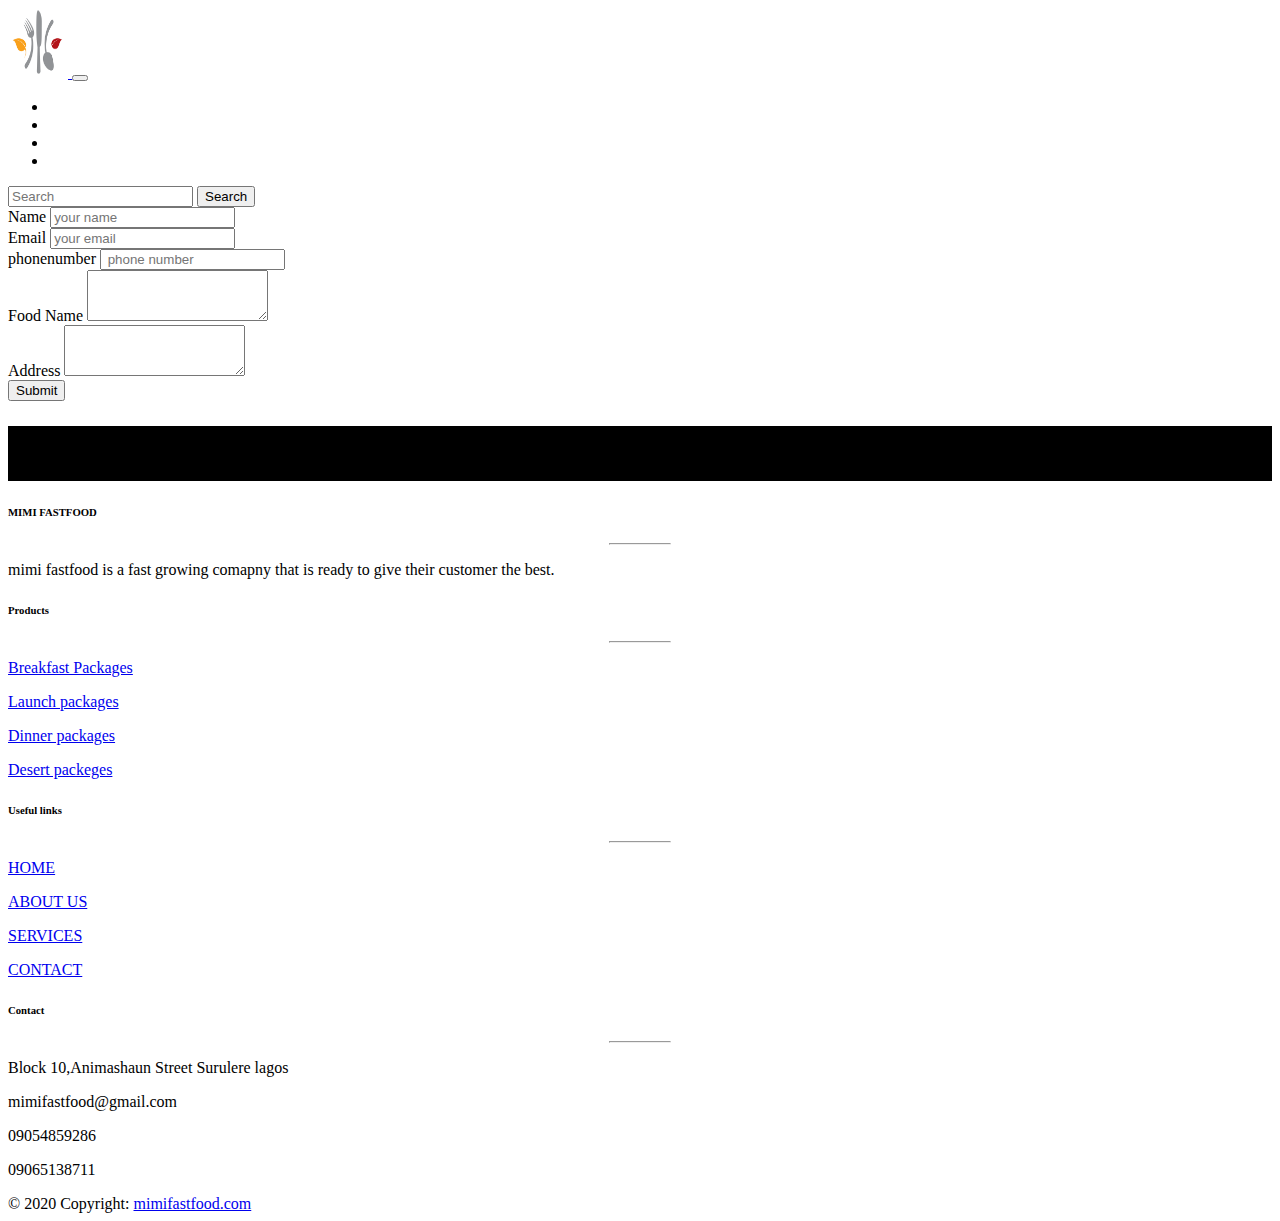
==== pages/contact.html @ eeb31e4f "third commit" ====
<!DOCTYPE html>
<html lang="en">

<head>
    <meta charset="UTF-8">
    <meta http-equiv="X-UA-Compatible" content="IE=edge">
    <meta name="viewport" content="width=device-width, initial-scale=1.0">
    <link href="https://cdn.jsdelivr.net/npm/bootstrap@5.0.2/dist/css/bootstrap.min.css" rel="stylesheet" integrity="sha384-EVSTQN3/azprG1Anm3QDgpJLIm9Nao0Yz1ztcQTwFspd3yD65VohhpuuCOmLASjC" crossorigin="anonymous">
    <link rel="stylesheet" href="path/to/font-awesome/css/font-awesome.min.css">
    <link rel="stylesheet" href="https://pro.fontawesome.com/releases/v5.10.0/css/all.css" integrity="sha384-AYmEC3Yw5cVb3ZcuHtOA93w35dYTsvhLPVnYs9eStHfGJvOvKxVfELGroGkvsg+p" crossorigin="anonymous" />
    <link rel="stylesheet" href="../style/styles.css">
    <title>CONTACT US </title>
</head>
<header>
    <nav class="navbar navbar-expand-sm navbar-light bg-dark">
        <div class="container-fluid">
            <a class="navbar-brand" href="#">
                <img src="./image/logo.png" style="width:60px; height: 70px;">
            </a>
            <button class="navbar-toggler" type="button" data-bs-toggle="collapse" data-bs-target="#navbarSupportedContent" aria-controls="navbarSupportedContent" aria-expanded="false" aria-label="Toggle navigation">
            <span class="navbar-toggler-icon"></span>
          </button>
            <div class="collapse navbar-collapse" id="navbarSupportedContent">
                <ul class="navbar-nav me-auto mb-2 mb-lg-0">
                    <li class="nav-item">
                        <a class="nav-link active" aria-current="page" href="home.html" style="color: white;">Home</a>
                    </li>
                    <li class="nav-item">
                        <a class="nav-link" href="about us.html" style="color: white;">about us </a>
                    </li>
                    <li class="nav-item">
                        <a class="nav-link" href="contact.html" style="color: white;">contact </a>
                    </li>
                    <li class="nav-item">
                        <a class="nav-link" href="service.html" style="color: white;">service</a>
                    </li>
                </ul>
                <form class="d-flex">
                    <input class="form-control me-2" type="search" placeholder="Search" aria-label="Search">
                    <button class="btn btn-outline-danger" type="submit">Search</button>
                </form>
            </div>
        </div>
    </nav>


</header>

<body>
    <form action="">
        <div class="form-group">
            <div class="container">
                <div class="col-md-6">
                    <label for=" name ">Name</label>
                    <input type="text " name="name " id="name " class="form-control " placeholder="your name " onkeypress="return (event.charCode> 64 && event.charCode
                    < 91) || (event.charCode> 96 && event.charCode
                        < 123) || (event.charCode==32) " />
                </div>
                <div class="form-group col-md-6 ">
                    <label for="email ">Email</label>
                    <input type="email " name="email " id="email " class="form-control " placeholder="your email ">
                </div>

                <div class="form-group col-md-6 ">
                    <label for="password ">phonenumber</label>
                    <input number="number " phonenumber="phone-number " id="phonenumber " class="form-control " maxlength="11 " minlength="11 " placeholder=" phone number ">
                </div>

                <div class="form-group col-d-6 ">
                    <label for="exampleFormControlTextarea2 ">Food Name</label>
                    <textarea class="form-control " id="exampleFormControlTextarea2 " rows="3 "></textarea>
                </div>
                <div class="form-group col-d-6 ">
                    <label for="exampleFormControlTextarea2 ">Address</label>
                    <textarea class="form-control " id="exampleFormControlTextarea2 " rows="3 "></textarea>
                </div>
                <button type="submit " class="btn btn-primary " px-3>Submit</button>
            </div>
    </form>
    <!-- Footer -->
    <footer class="page-footer font-small unique-color-dark ">

        <div style="background-color:black; ">
            <div class="container ">

                <!-- Grid row-->
                <div class="row py-4 d-flex align-items-center ">

                    <!-- Grid column -->
                    <div class="col-md-6 col-lg-5 text-center text-md-left mb-4 mb-md-0 ">
                        <h6 class="mb-0 ">Get connected with us on social networks!</h6>
                    </div>
                    <!-- Grid column -->

                    <!-- Grid column -->
                    <div class="col-md-6 col-lg-7 text-center text-md-right px-5">

                        <!-- Facebook -->
                        <a class="fb-ic ">
                            <i class="fab fa-facebook-f white-text mr-4 px-5 ">mimi fastfood</i>
                        </a>
                        <!-- Twitter -->
                        <a class="tw-ic ">
                            <i class="fab fa-twitter white-text mr-4 px-5">@mimi fastfood </i>
                        </a>


                        <!--Instagram-->
                        <a class="ins-ic ">
                            <i class="fab fa-instagram white-textpx-5 ">mimi_fastfood </i>
                        </a>

                    </div>
                    <!-- Grid column -->

                </div>
                <!-- Grid row-->

            </div>
        </div>

        <!-- Footer Links -->
        <div class="container text-center text-md-left mt-5 ">

            <!-- Grid row -->
            <div class="row mt-3 ">

                <!-- Grid column -->
                <div class="col-md-3 col-lg-4 col-xl-3 mx-auto mb-4 ">

                    <!-- Content -->
                    <h6 class="text-uppercase font-weight-bold ">MIMI FASTFOOD</h6>
                    <hr class="deep-purple accent-2 mb-4 mt-0 d-inline-block mx-auto " style="width: 60px; ">
                    <p>mimi fastfood is a fast growing comapny that is ready to give their customer the best.</p>

                </div>
                <!-- Grid column -->

                <!-- Grid column -->
                <div class="col-md-2 col-lg-2 col-xl-2 mx-auto mb-4 ">

                    <!-- Links -->
                    <h6 class="text-uppercase font-weight-bold ">Products</h6>
                    <hr class="deep-purple accent-2 mb-4 mt-0 d-inline-block mx-auto " style="width: 60px; ">
                    <p>
                        <a href="#! ">Breakfast Packages</a>
                    </p>
                    <p>
                        <a href="#! ">Launch packages </a>
                    </p>
                    <p>
                        <a href="#! ">Dinner packages </a>
                    </p>
                    <p>
                        <a href="#! ">Desert packeges </a>
                    </p>

                </div>
                <!-- Grid column -->

                <!-- Grid column -->
                <div class="col-md-3 col-lg-2 col-xl-2 mx-auto mb-4 ">

                    <!-- Links -->
                    <h6 class="text-uppercase font-weight-bold ">Useful links</h6>
                    <hr class="deep-purple accent-2 mb-4 mt-0 d-inline-block mx-auto " style="width: 60px; ">
                    <p>
                        <a href="home.html">HOME</a>
                    </p>
                    <p>
                        <a href="about us.html">ABOUT US</a>
                    </p>
                    <p>
                        <a href="service.html">SERVICES</a>
                    </p>
                    <p>
                        <a href="contact.html">CONTACT</a>
                    </p>

                </div>
                <!-- Grid column -->

                <!-- Grid column -->
                <div class="col-md-4 col-lg-3 col-xl-3 mx-auto mb-md-0 mb-4 ">

                    <!-- Links -->
                    <h6 class="text-uppercase font-weight-bold ">Contact</h6>
                    <hr class="deep-purple accent-2 mb-4 mt-0 d-inline-block mx-auto " style="width: 60px; ">
                    <p>
                        <i class="fas fa-home mr-3 "></i>Block 10,Animashaun Street Surulere lagos</p>
                    <p>
                        <i class="fas fa-envelope mr-3 "></i>mimifastfood@gmail.com</p>
                    <p>
                        <i class="fas fa-phone mr-3 "></i> 09054859286</p>
                    <p>
                        <i class="fas fa-print mr-3 "></i>09065138711</p>

                </div>
                <!-- Grid column -->

            </div>
            <!-- Grid row -->

        </div>
        <!-- Footer Links -->

        <!-- Copyright -->
        <div class="footer-copyright text-center py-3 ">© 2020 Copyright:
            <a href="https://mdbootstrap.com/ ">mimifastfood.com</a>
        </div>
        <!-- Copyright -->

    </footer>
    <!-- Footer -->




    <script src="https://cdn.jsdelivr.net/npm/bootstrap@5.0.2/dist/js/bootstrap.bundle.min.js" integrity="sha384-MrcW6ZMFYlzcLA8Nl+NtUVF0sA7MsXsP1UyJoMp4YLEuNSfAP+JcXn/tWtIaxVXM" crossorigin="anonymous"></script>
</body>


</html>

</html>
---- style/styles.css ----
.intro {
    position: relative;
}

.head {
    position: absolute;
    top: 50%;
    left: 50%;
    transform: translate(-50%, 50%);
}

.h1 {
    font-family: 'Trebuchet MS', 'Lucida Sans Unicode', 'Lucida Grande', 'Lucida Sans', Arial, sans-serif;
    color: black;
    font-size: 50px;
}
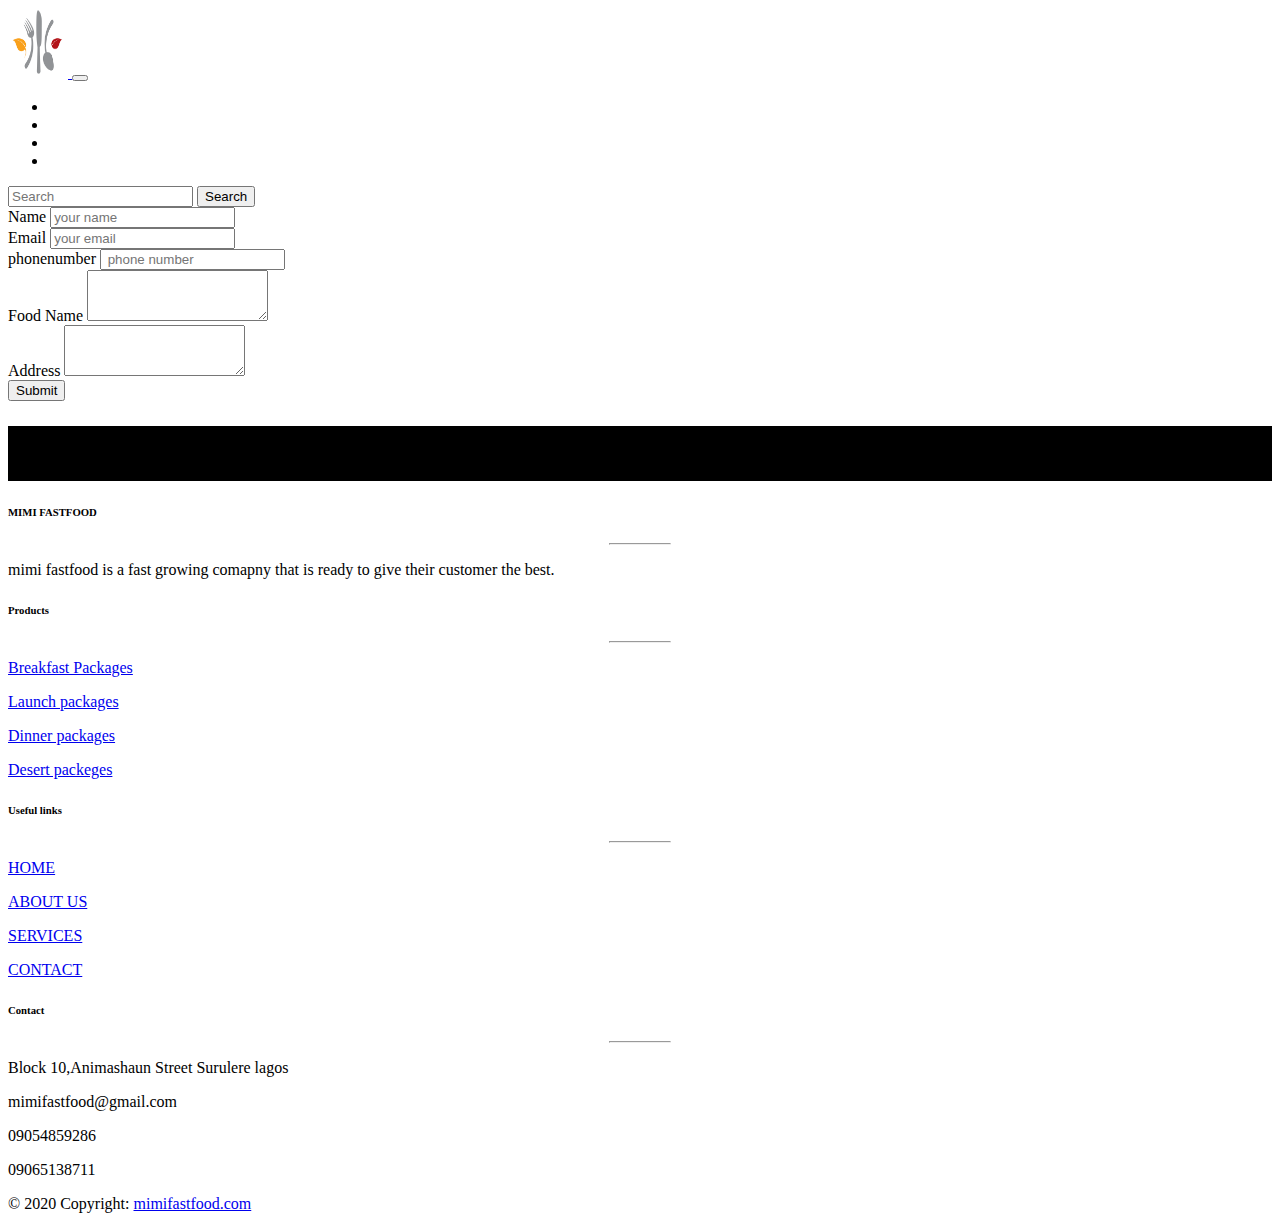
==== commit 355d701c: "sixth commit" ====
--- a/pages/contact.html
+++ b/pages/contact.html
@@ -26,13 +26,13 @@
                         <a class="nav-link active" aria-current="page" href="home.html" style="color: white;">Home</a>
                     </li>
                     <li class="nav-item">
-                        <a class="nav-link" href="about us.html" style="color: white;">about us </a>
-                    </li>
-                    <li class="nav-item">
-                        <a class="nav-link" href="contact.html" style="color: white;">contact </a>
-                    </li>
-                    <li class="nav-item">
-                        <a class="nav-link" href="service.html" style="color: white;">service</a>
+                        <a class="nav-link" href="about us.html" style="color: white;">About Us </a>
+                    </li>
+                    <li class="nav-item">
+                        <a class="nav-link" href="contact.html" style="color: white;">Contact </a>
+                    </li>
+                    <li class="nav-item">
+                        <a class="nav-link" href="service.html" style="color: white;">Service</a>
                     </li>
                 </ul>
                 <form class="d-flex">
@@ -97,18 +97,17 @@
 
                         <!-- Facebook -->
                         <a class="fb-ic ">
-                            <i class="fab fa-facebook-f white-text mr-4 px-5 ">mimi fastfood</i>
+                            <i class="fab fa-facebook-f white-text mr-4 px-5 ">chefchal resturant</i>
                         </a>
                         <!-- Twitter -->
                         <a class="tw-ic ">
-                            <i class="fab fa-twitter white-text mr-4 px-5">@mimi fastfood </i>
+                            <i class="fab fa-twitter white-text mr-4 px-5">@chefchal </i>
                         </a>
-
-
                         <!--Instagram-->
                         <a class="ins-ic ">
-                            <i class="fab fa-instagram white-textpx-5 ">mimi_fastfood </i>
+                            <i class="fab fa-instagram white-text mr-4px-5 ">chef_chal </i>
                         </a>
+
 
                     </div>
                     <!-- Grid column -->
--- a/style/styles.css
+++ b/style/styles.css
@@ -7,10 +7,16 @@
     top: 50%;
     left: 50%;
     transform: translate(-50%, 50%);
+    color: white;
 }
 
 .h1 {
     font-family: 'Trebuchet MS', 'Lucida Sans Unicode', 'Lucida Grande', 'Lucida Sans', Arial, sans-serif;
     color: black;
     font-size: 50px;
+}
+
+.subscription {
+    background: aquamarine;
+    width: max-content;
 }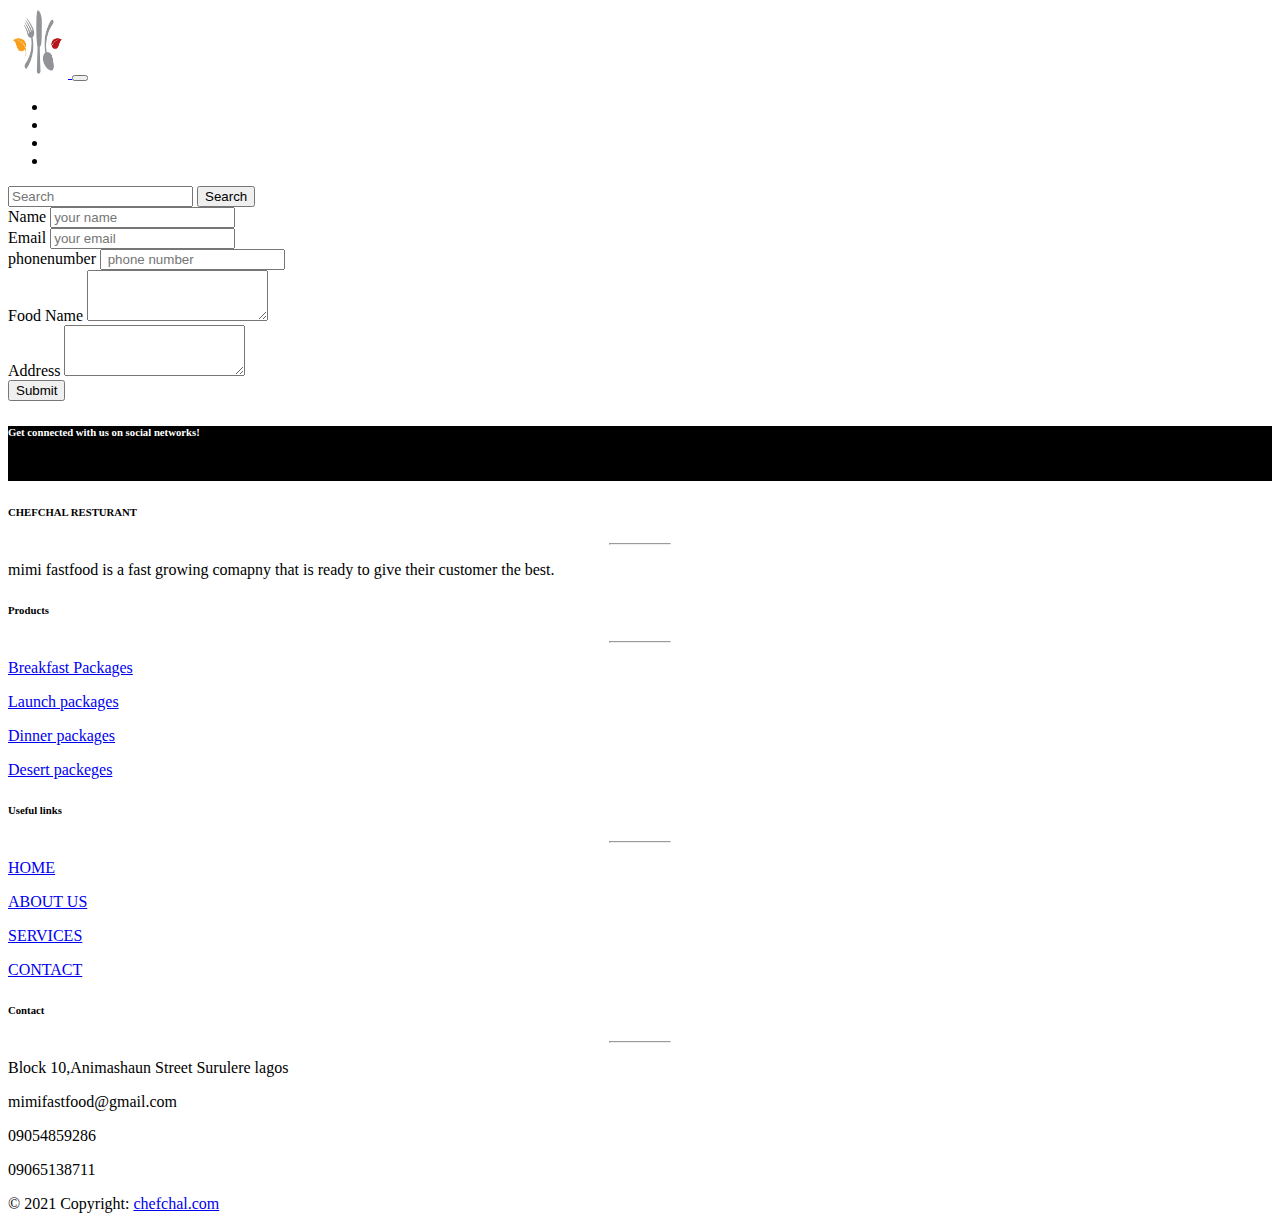
==== commit b3f0f270: "seventh commit" ====
--- a/pages/contact.html
+++ b/pages/contact.html
@@ -88,7 +88,7 @@
 
                     <!-- Grid column -->
                     <div class="col-md-6 col-lg-5 text-center text-md-left mb-4 mb-md-0 ">
-                        <h6 class="mb-0 ">Get connected with us on social networks!</h6>
+                        <h6 class="mb-0 " style="color: white;">Get connected with us on social networks!</h6>
                     </div>
                     <!-- Grid column -->
 
@@ -128,7 +128,7 @@
                 <div class="col-md-3 col-lg-4 col-xl-3 mx-auto mb-4 ">
 
                     <!-- Content -->
-                    <h6 class="text-uppercase font-weight-bold ">MIMI FASTFOOD</h6>
+                    <h6 class="text-uppercase font-weight-bold ">CHEFCHAL RESTURANT</h6>
                     <hr class="deep-purple accent-2 mb-4 mt-0 d-inline-block mx-auto " style="width: 60px; ">
                     <p>mimi fastfood is a fast growing comapny that is ready to give their customer the best.</p>
 
@@ -204,8 +204,8 @@
         <!-- Footer Links -->
 
         <!-- Copyright -->
-        <div class="footer-copyright text-center py-3 ">© 2020 Copyright:
-            <a href="https://mdbootstrap.com/ ">mimifastfood.com</a>
+        <div class="footer-copyright text-center py-3 ">© 2021 Copyright:
+            <a href="https://mdbootstrap.com/ ">chefchal.com</a>
         </div>
         <!-- Copyright -->
 
--- a/style/styles.css
+++ b/style/styles.css
@@ -1,22 +1,42 @@
-.intro {
-    position: relative;
-}
-
-.head {
-    position: absolute;
-    top: 50%;
-    left: 50%;
-    transform: translate(-50%, 50%);
-    color: white;
-}
-
-.h1 {
-    font-family: 'Trebuchet MS', 'Lucida Sans Unicode', 'Lucida Grande', 'Lucida Sans', Arial, sans-serif;
-    color: black;
-    font-size: 50px;
-}
-
-.subscription {
-    background: aquamarine;
-    width: max-content;
-}+                    .intro {
+                        position: relative;
+                    }
+                    
+                    .head {
+                        position: absolute;
+                        top: 50%;
+                        left: 50%;
+                        transform: translate(-50%, 50%);
+                        color: white;
+                    }
+                    
+                    .h1 {
+                        font-family: 'Trebuchet MS', 'Lucida Sans Unicode', 'Lucida Grande', 'Lucida Sans', Arial, sans-serif;
+                        color: black;
+                        font-size: 50px;
+                    }
+                    
+                    .subscription {
+                        background: aquamarine;
+                        width: max-content;
+                    }
+                    
+                    .intro2 {
+                        position: relative;
+                    }
+                    
+                    .head2 {
+                        position: absolute;
+                        top: 10%;
+                        width: 100%;
+                        text-align: center;
+                        padding-top: 15px;
+                        padding-bottom: 15px;
+                    }
+                    
+                    .card-img-top {
+                        padding: 20px;
+                        margin: auto;
+                        box-shadow: 10px 10px 5px;
+                        border-radius: 25px;
+                    }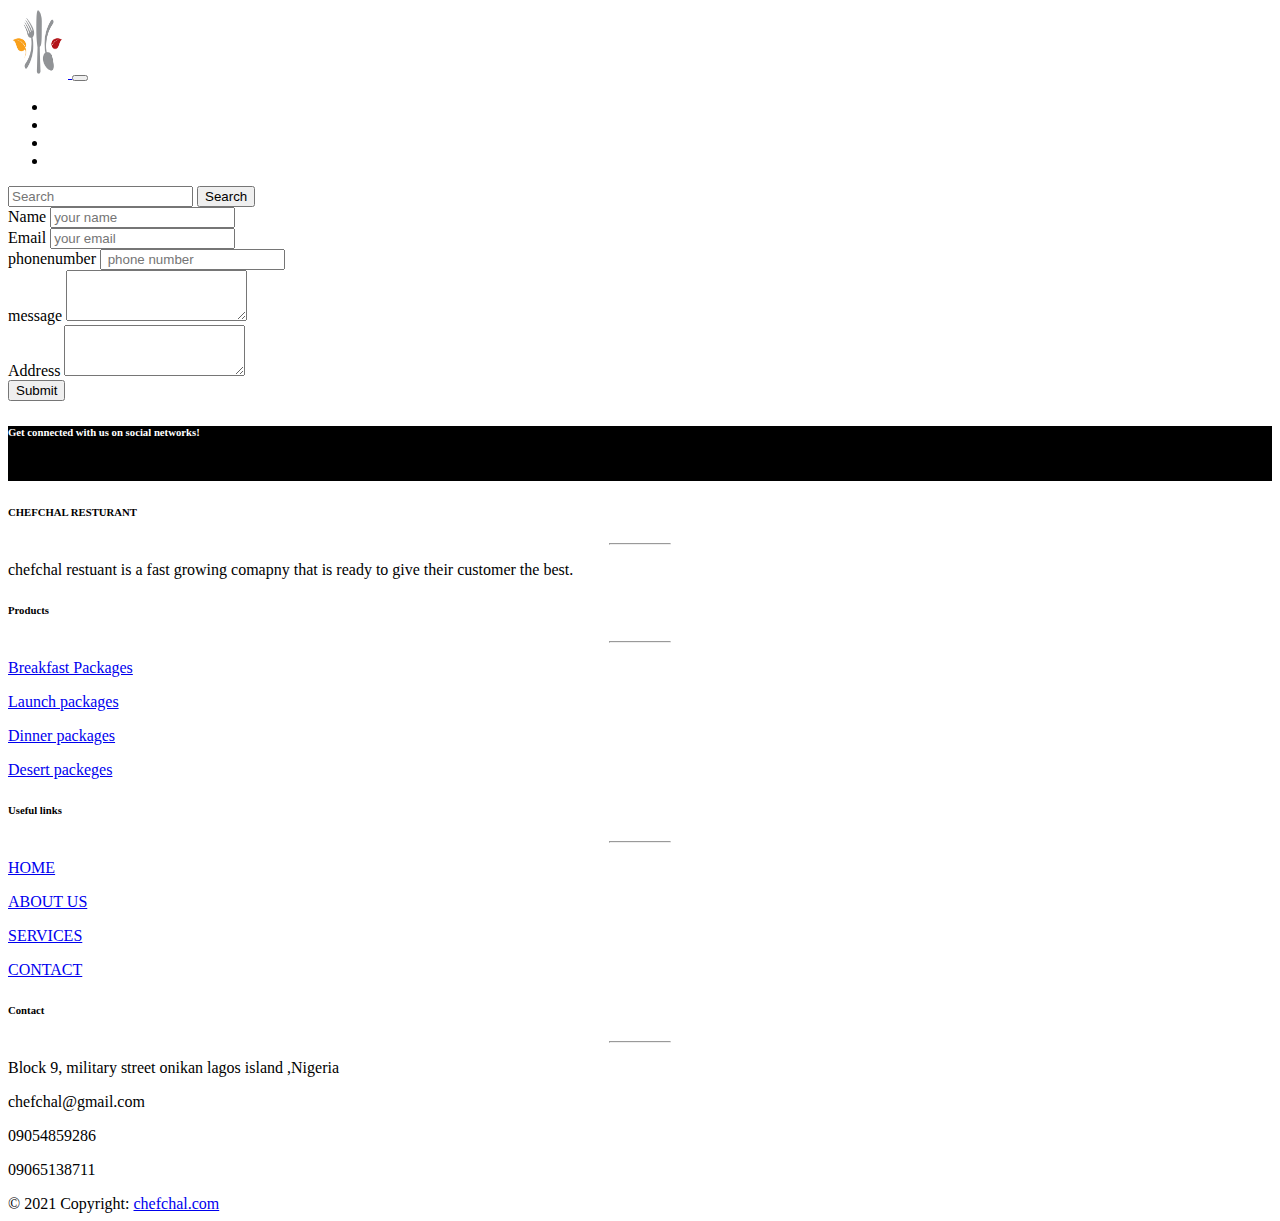
==== commit 932419d9: "new update" ====
--- a/pages/contact.html
+++ b/pages/contact.html
@@ -67,14 +67,14 @@
                 </div>
 
                 <div class="form-group col-d-6 ">
-                    <label for="exampleFormControlTextarea2 ">Food Name</label>
+                    <label for="exampleFormControlTextarea2 ">message</label>
                     <textarea class="form-control " id="exampleFormControlTextarea2 " rows="3 "></textarea>
                 </div>
                 <div class="form-group col-d-6 ">
                     <label for="exampleFormControlTextarea2 ">Address</label>
                     <textarea class="form-control " id="exampleFormControlTextarea2 " rows="3 "></textarea>
                 </div>
-                <button type="submit " class="btn btn-primary " px-3>Submit</button>
+                <button type="submit " class="btn btn-primary px-10 ">Submit</button>
             </div>
     </form>
     <!-- Footer -->
@@ -130,7 +130,7 @@
                     <!-- Content -->
                     <h6 class="text-uppercase font-weight-bold ">CHEFCHAL RESTURANT</h6>
                     <hr class="deep-purple accent-2 mb-4 mt-0 d-inline-block mx-auto " style="width: 60px; ">
-                    <p>mimi fastfood is a fast growing comapny that is ready to give their customer the best.</p>
+                    <p>chefchal restuant is a fast growing comapny that is ready to give their customer the best.</p>
 
                 </div>
                 <!-- Grid column -->
@@ -186,9 +186,9 @@
                     <h6 class="text-uppercase font-weight-bold ">Contact</h6>
                     <hr class="deep-purple accent-2 mb-4 mt-0 d-inline-block mx-auto " style="width: 60px; ">
                     <p>
-                        <i class="fas fa-home mr-3 "></i>Block 10,Animashaun Street Surulere lagos</p>
-                    <p>
-                        <i class="fas fa-envelope mr-3 "></i>mimifastfood@gmail.com</p>
+                        <i class="fas fa-home mr-3 "></i>Block 9, military street onikan lagos island ,Nigeria </p>
+                    <p>
+                        <i class="fas fa-envelope mr-3 "></i>chefchal@gmail.com</p>
                     <p>
                         <i class="fas fa-phone mr-3 "></i> 09054859286</p>
                     <p>
--- a/style/styles.css
+++ b/style/styles.css
@@ -1,42 +1,58 @@
-                    .intro {
-                        position: relative;
-                    }
-                    
-                    .head {
-                        position: absolute;
-                        top: 50%;
-                        left: 50%;
-                        transform: translate(-50%, 50%);
-                        color: white;
-                    }
-                    
-                    .h1 {
-                        font-family: 'Trebuchet MS', 'Lucida Sans Unicode', 'Lucida Grande', 'Lucida Sans', Arial, sans-serif;
-                        color: black;
-                        font-size: 50px;
-                    }
-                    
-                    .subscription {
-                        background: aquamarine;
-                        width: max-content;
-                    }
-                    
-                    .intro2 {
-                        position: relative;
-                    }
-                    
-                    .head2 {
-                        position: absolute;
-                        top: 10%;
-                        width: 100%;
-                        text-align: center;
-                        padding-top: 15px;
-                        padding-bottom: 15px;
-                    }
-                    
-                    .card-img-top {
-                        padding: 20px;
-                        margin: auto;
-                        box-shadow: 10px 10px 5px;
-                        border-radius: 25px;
-                    }+                .intro {
+                    position: relative;
+                }
+                
+                .head {
+                    position: absolute;
+                    top: 50%;
+                    left: 50%;
+                    transform: translate(-50%, 50%);
+                    color: white;
+                }
+                
+                .h1 {
+                    font-family: 'Trebuchet MS', 'Lucida Sans Unicode', 'Lucida Grande', 'Lucida Sans', Arial, sans-serif;
+                    color: black;
+                    font-size: 50px;
+                }
+                
+                .subscription {
+                    background: aquamarine;
+                    width: max-content;
+                }
+                
+                .intro2 {
+                    position: relative;
+                }
+                
+                .head2 {
+                    position: absolute;
+                    top: 10%;
+                    width: 100%;
+                    text-align: center;
+                    padding-top: 15px;
+                    padding-bottom: 15px;
+                }
+                
+                .card-img-top {
+                    padding: 20px;
+                    margin: auto;
+                    box-shadow: 10px 10px 5px;
+                    border-radius: 25px;
+                }
+                
+                .card-title {
+                    color: red;
+                }
+                
+                .btn-info {
+                    border-radius: 25px;
+                }
+                
+                .btn-success {
+                    border-radius: 25px;
+                }
+                
+                .btn-danger {
+                    border-radius: 25px;
+                }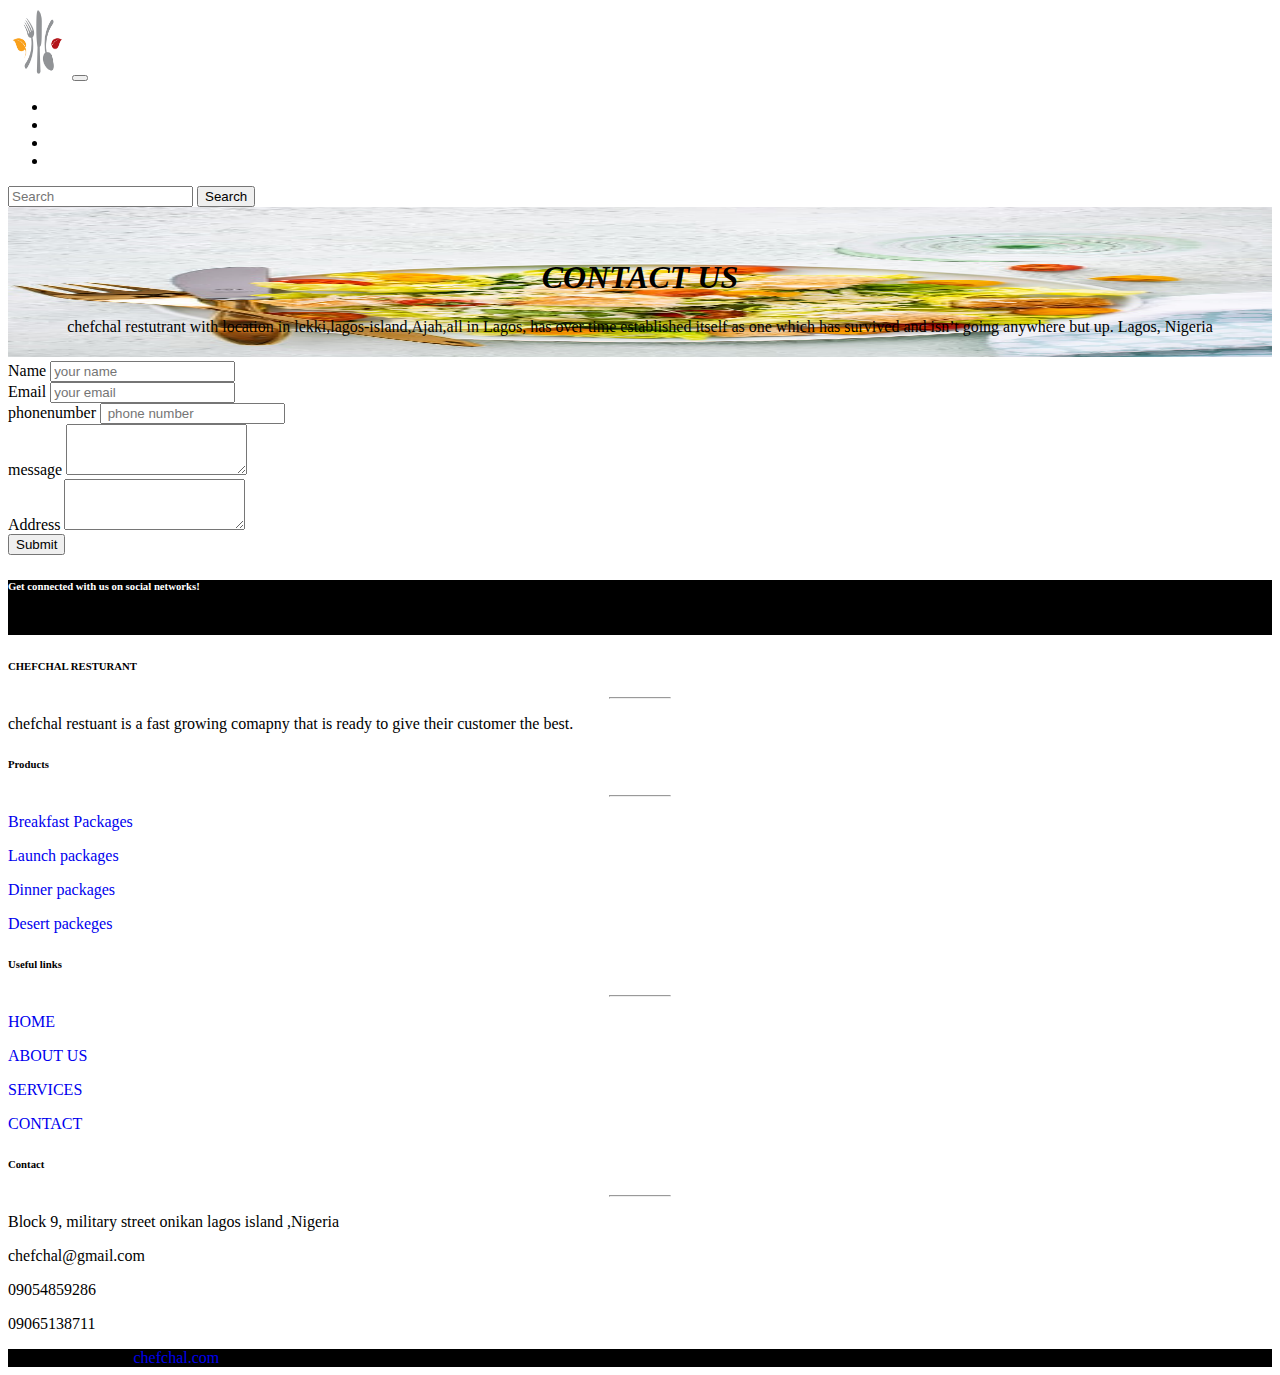
==== commit 6aae51fa: "update commit" ====
--- a/pages/contact.html
+++ b/pages/contact.html
@@ -47,175 +47,181 @@
 </header>
 
 <body>
-    <form action="">
-        <div class="form-group">
-            <div class="container">
-                <div class="col-md-6">
-                    <label for=" name ">Name</label>
-                    <input type="text " name="name " id="name " class="form-control " placeholder="your name " onkeypress="return (event.charCode> 64 && event.charCode
+    <div class="intro 3 ">
+        <img class="img-fluid 2 " width="100% " src="./image/bg1.jpg " style="height: 150px ; ">
+        <div class="head3 text-center">
+            <h1><i>CONTACT US</i></h1>
+            <p style="color: black">chefchal restutrant with location in lekki,lagos-island,Ajah,all in Lagos, has over time established itself as one which has survived and isn’t going anywhere but up. Lagos, Nigeria</p>
+        </div>
+        <form action="">
+            <div class="form-group">
+                <div class="container">
+                    <div class="col-md-6">
+                        <label for=" name ">Name</label>
+                        <input type="text " name="name " id="name " class="form-control " placeholder="your name " onkeypress="return (event.charCode> 64 && event.charCode
                     < 91) || (event.charCode> 96 && event.charCode
                         < 123) || (event.charCode==32) " />
+                    </div>
+                    <div class="form-group col-md-6 ">
+                        <label for="email ">Email</label>
+                        <input type="email " name="email " id="email " class="form-control " placeholder="your email ">
+                    </div>
+
+                    <div class="form-group col-md-6 ">
+                        <label for="password ">phonenumber</label>
+                        <input number="number " phonenumber="phone-number " id="phonenumber " class="form-control " maxlength="11 " minlength="11 " placeholder=" phone number ">
+                    </div>
+
+                    <div class="form-group col-d-6 ">
+                        <label for="exampleFormControlTextarea2 ">message</label>
+                        <textarea class="form-control " id="exampleFormControlTextarea2 " rows="3 "></textarea>
+                    </div>
+                    <div class="form-group col-d-6 ">
+                        <label for="exampleFormControlTextarea2 ">Address</label>
+                        <textarea class="form-control " id="exampleFormControlTextarea2 " rows="3 "></textarea>
+                    </div>
+                    <button type="submit " class="btn btn-primary px-10 my-3">Submit</button>
                 </div>
-                <div class="form-group col-md-6 ">
-                    <label for="email ">Email</label>
-                    <input type="email " name="email " id="email " class="form-control " placeholder="your email ">
+        </form>
+        <!-- Footer -->
+        <footer class="page-footer font-small unique-color-dark ">
+
+            <div style="background-color:black; ">
+                <div class="container ">
+
+                    <!-- Grid row-->
+                    <div class="row py-4 d-flex align-items-center ">
+
+                        <!-- Grid column -->
+                        <div class="col-md-6 col-lg-5 text-center text-md-left mb-4 mb-md-0 ">
+                            <h6 class="mb-0 " style="color: white;">Get connected with us on social networks!</h6>
+                        </div>
+                        <!-- Grid column -->
+
+                        <!-- Grid column -->
+                        <div class="col-md-6 col-lg-7 text-center text-md-right px-5">
+
+                            <!-- Facebook -->
+                            <a class="fb-ic ">
+                                <i class="fab fa-facebook-f white-text mr-4 px-5 ">chefchal resturant</i>
+                            </a>
+                            <!-- Twitter -->
+                            <a class="tw-ic ">
+                                <i class="fab fa-twitter white-text mr-4 px-5">@chefchal </i>
+                            </a>
+                            <!--Instagram-->
+                            <a class="ins-ic ">
+                                <i class="fab fa-instagram white-text mr-4px-5 ">chef_chal </i>
+                            </a>
+
+
+                        </div>
+                        <!-- Grid column -->
+
+                    </div>
+                    <!-- Grid row-->
+
                 </div>
-
-                <div class="form-group col-md-6 ">
-                    <label for="password ">phonenumber</label>
-                    <input number="number " phonenumber="phone-number " id="phonenumber " class="form-control " maxlength="11 " minlength="11 " placeholder=" phone number ">
+            </div>
+
+            <!-- Footer Links -->
+            <div class="container text-center text-md-left mt-5">
+
+                <!-- Grid row -->
+                <div class="row mt-3 ">
+
+                    <!-- Grid column -->
+                    <div class="col-md-3 col-lg-4 col-xl-3 mx-auto mb-4 ">
+
+                        <!-- Content -->
+                        <h6 class="text-uppercase font-weight-bold ">CHEFCHAL RESTURANT</h6>
+                        <hr class="deep-purple accent-2 mb-4 mt-0 d-inline-block mx-auto " style="width: 60px; ">
+                        <p>chefchal restuant is a fast growing comapny that is ready to give their customer the best.</p>
+
+                    </div>
+                    <!-- Grid column -->
+
+                    <!-- Grid column -->
+                    <div class="col-md-2 col-lg-2 col-xl-2 mx-auto mb-4 ">
+
+                        <!-- Links -->
+                        <h6 class="text-uppercase font-weight-bold ">Products</h6>
+                        <hr class="deep-purple accent-2 mb-4 mt-0 d-inline-block mx-auto " style="width: 60px; ">
+                        <p>
+                            <a href="#! ">Breakfast Packages</a>
+                        </p>
+                        <p>
+                            <a href="#! ">Launch packages </a>
+                        </p>
+                        <p>
+                            <a href="#! ">Dinner packages </a>
+                        </p>
+                        <p>
+                            <a href="#! ">Desert packeges </a>
+                        </p>
+
+                    </div>
+                    <!-- Grid column -->
+
+                    <!-- Grid column -->
+                    <div class="col-md-3 col-lg-2 col-xl-2 mx-auto mb-4 ">
+
+                        <!-- Links -->
+                        <h6 class="text-uppercase font-weight-bold ">Useful links</h6>
+                        <hr class="deep-purple accent-2 mb-4 mt-0 d-inline-block mx-auto " style="width: 60px; ">
+                        <p>
+                            <a href="home.html">HOME</a>
+                        </p>
+                        <p>
+                            <a href="about us.html">ABOUT US</a>
+                        </p>
+                        <p>
+                            <a href="service.html">SERVICES</a>
+                        </p>
+                        <p>
+                            <a href="contact.html">CONTACT</a>
+                        </p>
+
+                    </div>
+                    <!-- Grid column -->
+
+                    <!-- Grid column -->
+                    <div class="col-md-4 col-lg-3 col-xl-3 mx-auto mb-md-0 mb-4 ">
+
+                        <!-- Links -->
+                        <h6 class="text-uppercase font-weight-bold ">Contact</h6>
+                        <hr class="deep-purple accent-2 mb-4 mt-0 d-inline-block mx-auto " style="width: 60px; ">
+                        <p>
+                            <i class="fas fa-home mr-3 "></i>Block 9, military street onikan lagos island ,Nigeria </p>
+                        <p>
+                            <i class="fas fa-envelope mr-3 "></i>chefchal@gmail.com</p>
+                        <p>
+                            <i class="fas fa-phone mr-3 "></i> 09054859286</p>
+                        <p>
+                            <i class="fas fa-print mr-3 "></i>09065138711</p>
+
+                    </div>
+                    <!-- Grid column -->
+
                 </div>
-
-                <div class="form-group col-d-6 ">
-                    <label for="exampleFormControlTextarea2 ">message</label>
-                    <textarea class="form-control " id="exampleFormControlTextarea2 " rows="3 "></textarea>
-                </div>
-                <div class="form-group col-d-6 ">
-                    <label for="exampleFormControlTextarea2 ">Address</label>
-                    <textarea class="form-control " id="exampleFormControlTextarea2 " rows="3 "></textarea>
-                </div>
-                <button type="submit " class="btn btn-primary px-10 ">Submit</button>
-            </div>
-    </form>
-    <!-- Footer -->
-    <footer class="page-footer font-small unique-color-dark ">
-
-        <div style="background-color:black; ">
-            <div class="container ">
-
-                <!-- Grid row-->
-                <div class="row py-4 d-flex align-items-center ">
-
-                    <!-- Grid column -->
-                    <div class="col-md-6 col-lg-5 text-center text-md-left mb-4 mb-md-0 ">
-                        <h6 class="mb-0 " style="color: white;">Get connected with us on social networks!</h6>
-                    </div>
-                    <!-- Grid column -->
-
-                    <!-- Grid column -->
-                    <div class="col-md-6 col-lg-7 text-center text-md-right px-5">
-
-                        <!-- Facebook -->
-                        <a class="fb-ic ">
-                            <i class="fab fa-facebook-f white-text mr-4 px-5 ">chefchal resturant</i>
-                        </a>
-                        <!-- Twitter -->
-                        <a class="tw-ic ">
-                            <i class="fab fa-twitter white-text mr-4 px-5">@chefchal </i>
-                        </a>
-                        <!--Instagram-->
-                        <a class="ins-ic ">
-                            <i class="fab fa-instagram white-text mr-4px-5 ">chef_chal </i>
-                        </a>
-
-
-                    </div>
-                    <!-- Grid column -->
-
-                </div>
-                <!-- Grid row-->
-
-            </div>
-        </div>
-
-        <!-- Footer Links -->
-        <div class="container text-center text-md-left mt-5 ">
-
-            <!-- Grid row -->
-            <div class="row mt-3 ">
-
-                <!-- Grid column -->
-                <div class="col-md-3 col-lg-4 col-xl-3 mx-auto mb-4 ">
-
-                    <!-- Content -->
-                    <h6 class="text-uppercase font-weight-bold ">CHEFCHAL RESTURANT</h6>
-                    <hr class="deep-purple accent-2 mb-4 mt-0 d-inline-block mx-auto " style="width: 60px; ">
-                    <p>chefchal restuant is a fast growing comapny that is ready to give their customer the best.</p>
-
-                </div>
-                <!-- Grid column -->
-
-                <!-- Grid column -->
-                <div class="col-md-2 col-lg-2 col-xl-2 mx-auto mb-4 ">
-
-                    <!-- Links -->
-                    <h6 class="text-uppercase font-weight-bold ">Products</h6>
-                    <hr class="deep-purple accent-2 mb-4 mt-0 d-inline-block mx-auto " style="width: 60px; ">
-                    <p>
-                        <a href="#! ">Breakfast Packages</a>
-                    </p>
-                    <p>
-                        <a href="#! ">Launch packages </a>
-                    </p>
-                    <p>
-                        <a href="#! ">Dinner packages </a>
-                    </p>
-                    <p>
-                        <a href="#! ">Desert packeges </a>
-                    </p>
-
-                </div>
-                <!-- Grid column -->
-
-                <!-- Grid column -->
-                <div class="col-md-3 col-lg-2 col-xl-2 mx-auto mb-4 ">
-
-                    <!-- Links -->
-                    <h6 class="text-uppercase font-weight-bold ">Useful links</h6>
-                    <hr class="deep-purple accent-2 mb-4 mt-0 d-inline-block mx-auto " style="width: 60px; ">
-                    <p>
-                        <a href="home.html">HOME</a>
-                    </p>
-                    <p>
-                        <a href="about us.html">ABOUT US</a>
-                    </p>
-                    <p>
-                        <a href="service.html">SERVICES</a>
-                    </p>
-                    <p>
-                        <a href="contact.html">CONTACT</a>
-                    </p>
-
-                </div>
-                <!-- Grid column -->
-
-                <!-- Grid column -->
-                <div class="col-md-4 col-lg-3 col-xl-3 mx-auto mb-md-0 mb-4 ">
-
-                    <!-- Links -->
-                    <h6 class="text-uppercase font-weight-bold ">Contact</h6>
-                    <hr class="deep-purple accent-2 mb-4 mt-0 d-inline-block mx-auto " style="width: 60px; ">
-                    <p>
-                        <i class="fas fa-home mr-3 "></i>Block 9, military street onikan lagos island ,Nigeria </p>
-                    <p>
-                        <i class="fas fa-envelope mr-3 "></i>chefchal@gmail.com</p>
-                    <p>
-                        <i class="fas fa-phone mr-3 "></i> 09054859286</p>
-                    <p>
-                        <i class="fas fa-print mr-3 "></i>09065138711</p>
-
-                </div>
-                <!-- Grid column -->
-
-            </div>
-            <!-- Grid row -->
-
-        </div>
-        <!-- Footer Links -->
-
-        <!-- Copyright -->
-        <div class="footer-copyright text-center py-3 ">© 2021 Copyright:
-            <a href="https://mdbootstrap.com/ ">chefchal.com</a>
-        </div>
-        <!-- Copyright -->
-
-    </footer>
-    <!-- Footer -->
-
-
-
-
-    <script src="https://cdn.jsdelivr.net/npm/bootstrap@5.0.2/dist/js/bootstrap.bundle.min.js" integrity="sha384-MrcW6ZMFYlzcLA8Nl+NtUVF0sA7MsXsP1UyJoMp4YLEuNSfAP+JcXn/tWtIaxVXM" crossorigin="anonymous"></script>
+                <!-- Grid row -->
+
+            </div>
+            <!-- Footer Links -->
+
+            <!-- Copyright -->
+            <div class="footer-copyright text-center py-3 " style="background-color: black;">© 2021 Copyright:
+                <a href="https://mdbootstrap.com/ ">chefchal.com</a>
+            </div>
+            <!-- Copyright -->
+
+        </footer>
+        <!-- Footer -->
+
+
+
+
+        <script src="https://cdn.jsdelivr.net/npm/bootstrap@5.0.2/dist/js/bootstrap.bundle.min.js" integrity="sha384-MrcW6ZMFYlzcLA8Nl+NtUVF0sA7MsXsP1UyJoMp4YLEuNSfAP+JcXn/tWtIaxVXM" crossorigin="anonymous"></script>
 </body>
 
 
--- a/style/styles.css
+++ b/style/styles.css
@@ -1,58 +1,81 @@
-                .intro {
-                    position: relative;
-                }
-                
-                .head {
-                    position: absolute;
-                    top: 50%;
-                    left: 50%;
-                    transform: translate(-50%, 50%);
-                    color: white;
-                }
-                
-                .h1 {
-                    font-family: 'Trebuchet MS', 'Lucida Sans Unicode', 'Lucida Grande', 'Lucida Sans', Arial, sans-serif;
-                    color: black;
-                    font-size: 50px;
-                }
-                
-                .subscription {
-                    background: aquamarine;
-                    width: max-content;
-                }
-                
-                .intro2 {
-                    position: relative;
-                }
-                
-                .head2 {
-                    position: absolute;
-                    top: 10%;
-                    width: 100%;
-                    text-align: center;
-                    padding-top: 15px;
-                    padding-bottom: 15px;
-                }
-                
-                .card-img-top {
-                    padding: 20px;
-                    margin: auto;
-                    box-shadow: 10px 10px 5px;
-                    border-radius: 25px;
-                }
-                
-                .card-title {
-                    color: red;
-                }
-                
-                .btn-info {
-                    border-radius: 25px;
-                }
-                
-                .btn-success {
-                    border-radius: 25px;
-                }
-                
-                .btn-danger {
-                    border-radius: 25px;
-                }+            .intro {
+                position: relative;
+            }
+            
+            .head {
+                position: absolute;
+                top: 50%;
+                left: 50%;
+                transform: translate(-50%, 50%);
+                color: white;
+            }
+            
+            .h1 {
+                font-family: 'Trebuchet MS', 'Lucida Sans Unicode', 'Lucida Grande', 'Lucida Sans', Arial, sans-serif;
+                color: black;
+                font-size: 50px;
+            }
+            
+            .subscription {
+                background: aquamarine;
+                width: max-content;
+            }
+            
+            .intro2 {
+                position: relative;
+            }
+            
+            .head2 {
+                position: absolute;
+                top: 10%;
+                width: 100%;
+                text-align: center;
+                padding-top: 15px;
+                padding-bottom: 15px;
+            }
+            
+            .card-img-top {
+                padding: 20px;
+                margin: auto;
+                box-shadow: 10px 10px 5px;
+                border-radius: 25px;
+                width: 100%;
+                height: 40%;
+            }
+            
+            .card-title {
+                color: red;
+            }
+            
+            .btn-info {
+                border-radius: 25px;
+                padding: 10px;
+            }
+            
+            .btn-success {
+                border-radius: 25px;
+                padding: 10px;
+            }
+            
+            .btn-danger {
+                border-radius: 25px;
+                padding: 10px;
+            }
+            
+            a {
+                text-decoration: none;
+            }
+            
+            .intro3 {
+                position: relative;
+            }
+            
+            .head3 {
+                position: absolute;
+                top: 0.5%;
+                width: 100%;
+                text-align: center;
+                padding-top: 25px;
+                padding-bottom: 45px;
+                color: black;
+            }